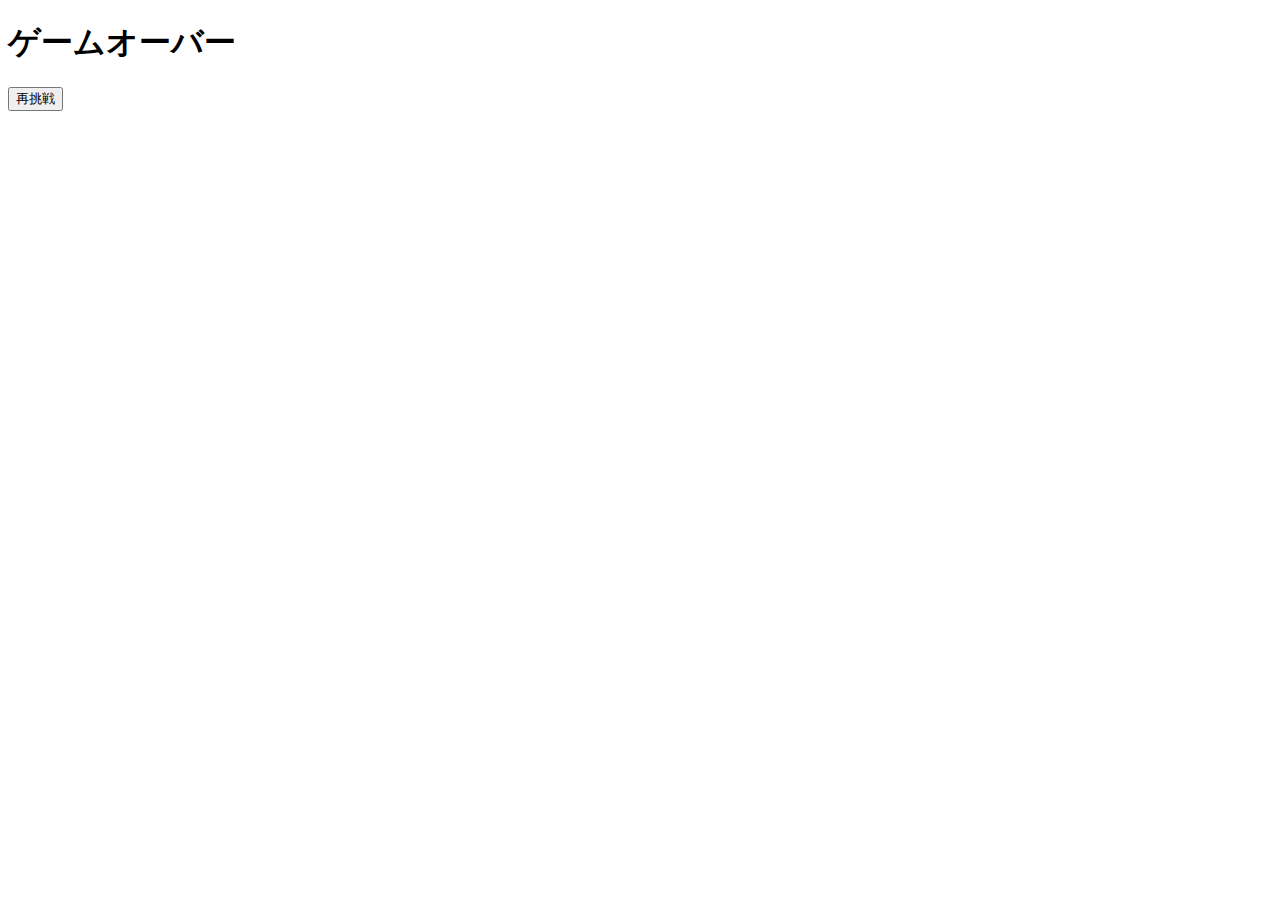
==== result.html @ 12b3fb54 "にいな記録" ====
<!DOCTYPE html>
<html lang="ja">
<head>
    <meta charset="UTF-8">
    <title>結果</title>
</head>
<body>
    <h1>ゲームオーバー</h1>
    <p id="result-message"></p>
    <button onclick="location.href='index.html'">再挑戦</button>
</body>
</html>
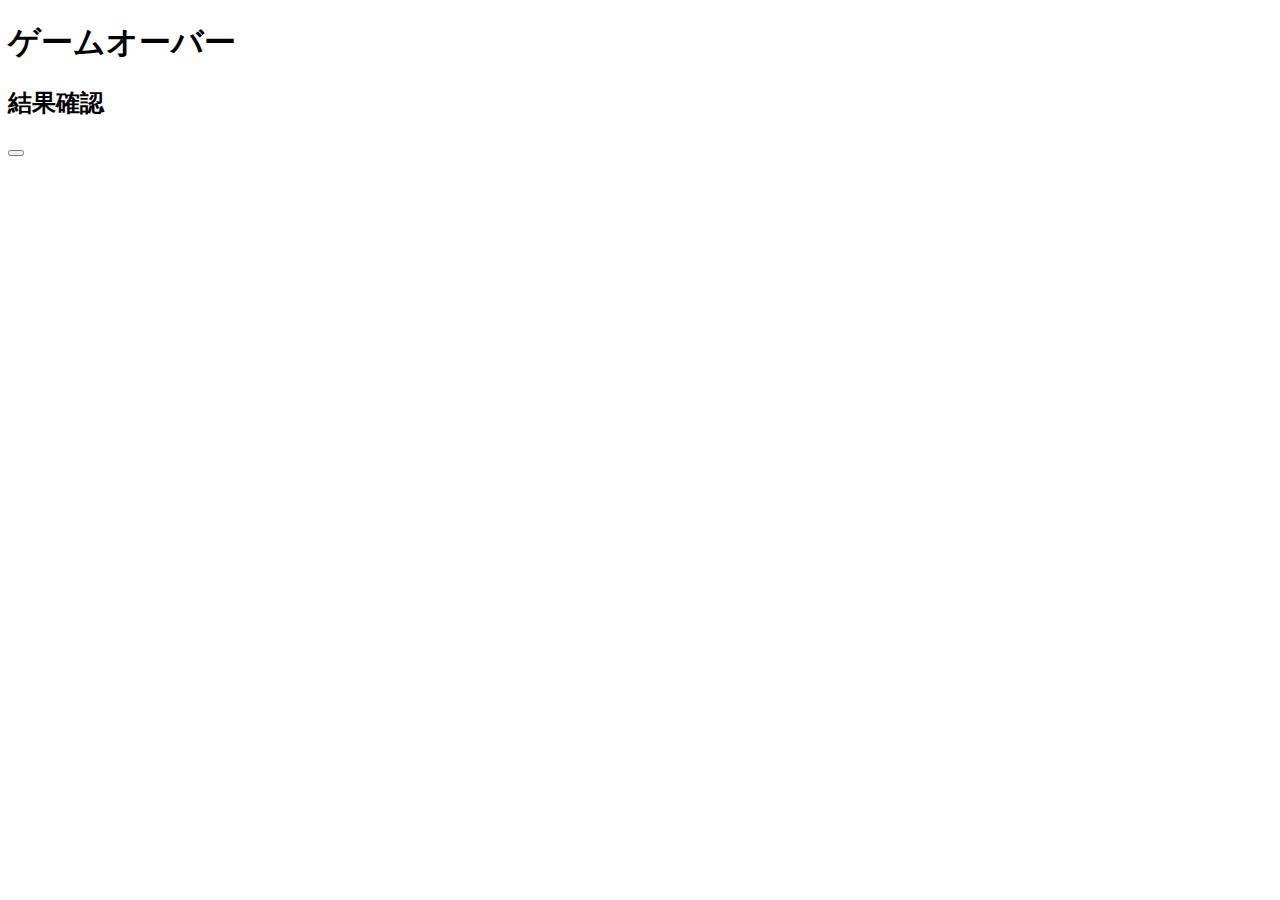
==== commit fa3869f2: "しりとり(エラーなし)" ====
--- a/result.html
+++ b/result.html
@@ -1,12 +1,16 @@
 <!DOCTYPE html>
-<html lang="ja">
+<html lang="en">
 <head>
     <meta charset="UTF-8">
-    <title>結果</title>
+    <title>Document</title>
 </head>
 <body>
     <h1>ゲームオーバー</h1>
-    <p id="result-message"></p>
-    <button onclick="location.href='index.html'">再挑戦</button>
+    <p id="errorMessage"></p>
+    <h2>結果確認</h2>
+    <ul id="myList"></ul>
+
+    <button onclick="window.location.href='index.html'"></button>
+    <script src="result.js"></script>
 </body>
 </html>